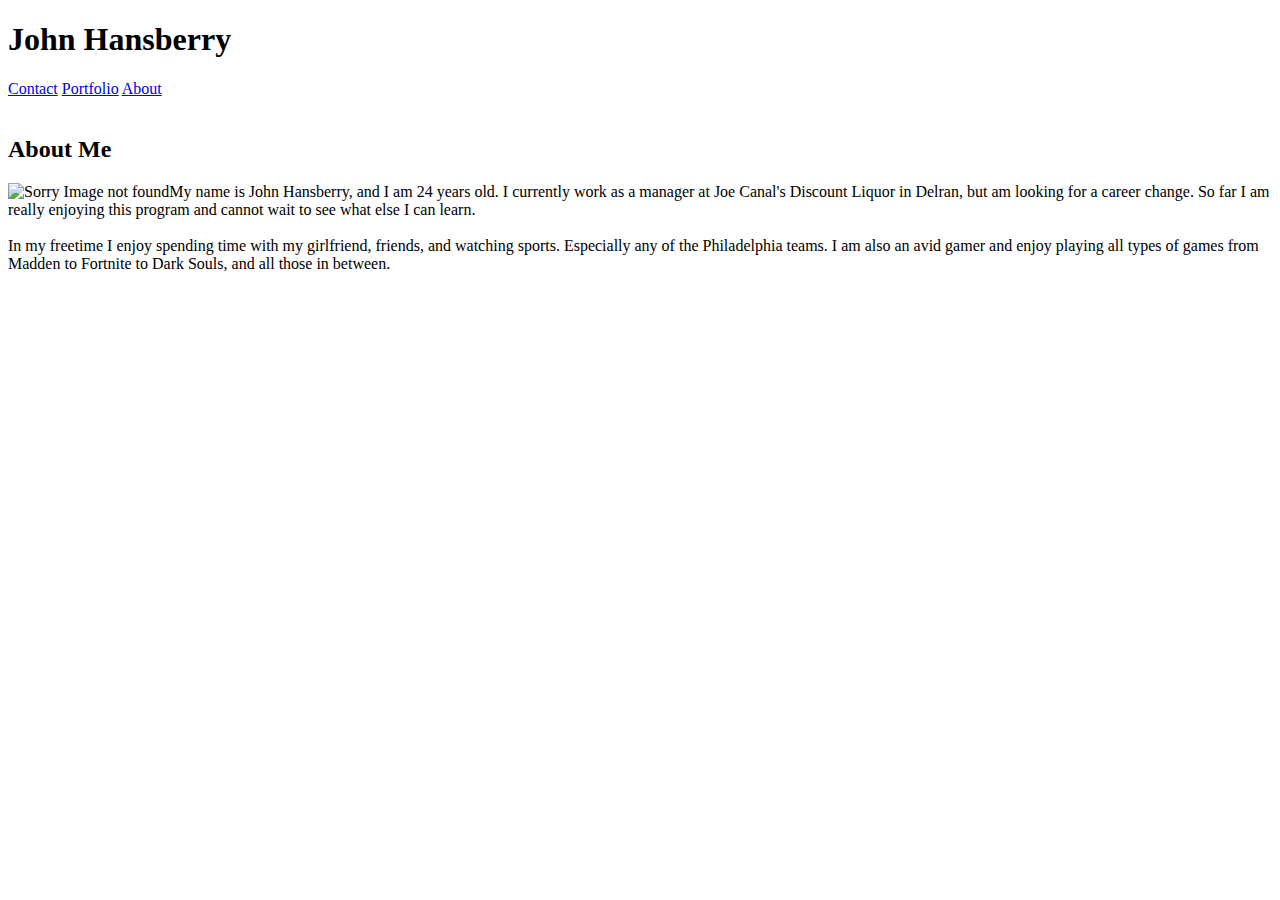
==== index.html @ aa7ea988 "initial site files pwd" ====
<!Doctype HTML>
<html lang="en-us">
    <Head>
        <title>About Me</title>
        <link rel="stylesheet" type="text/css" href="style.css">
    </Head>
    <header>
        <h1>John Hansberry</h1>
        <a id="pagelink3" href="#" target=_blank>Contact</a>
        <a id="pagelink2" href="#" target=_blank>Portfolio</a>
        <a id="pagelink1" href="#">About</a>
    </header>
    <body>
        
        
        <br>
        <section>
            <h2>About Me</h2>
           
            <p> <img src="profile.jpg" alt="Sorry Image not found">My name is John Hansberry, and I am 24 years old. I currently work as a manager at Joe Canal's Discount Liquor in Delran, but am looking for a career change. So far I am really enjoying this program and cannot wait to see what else I can learn.
            <br> <br>
            In my freetime I enjoy spending time with my girlfriend, friends, and watching sports. Especially any of the Philadelphia teams. I am also an avid gamer and enjoy playing all types of games from Madden to Fortnite to Dark Souls, and all those in between.
            </p>
        </section>



    </body>
    <footer>
        
    </footer>
    
</html>
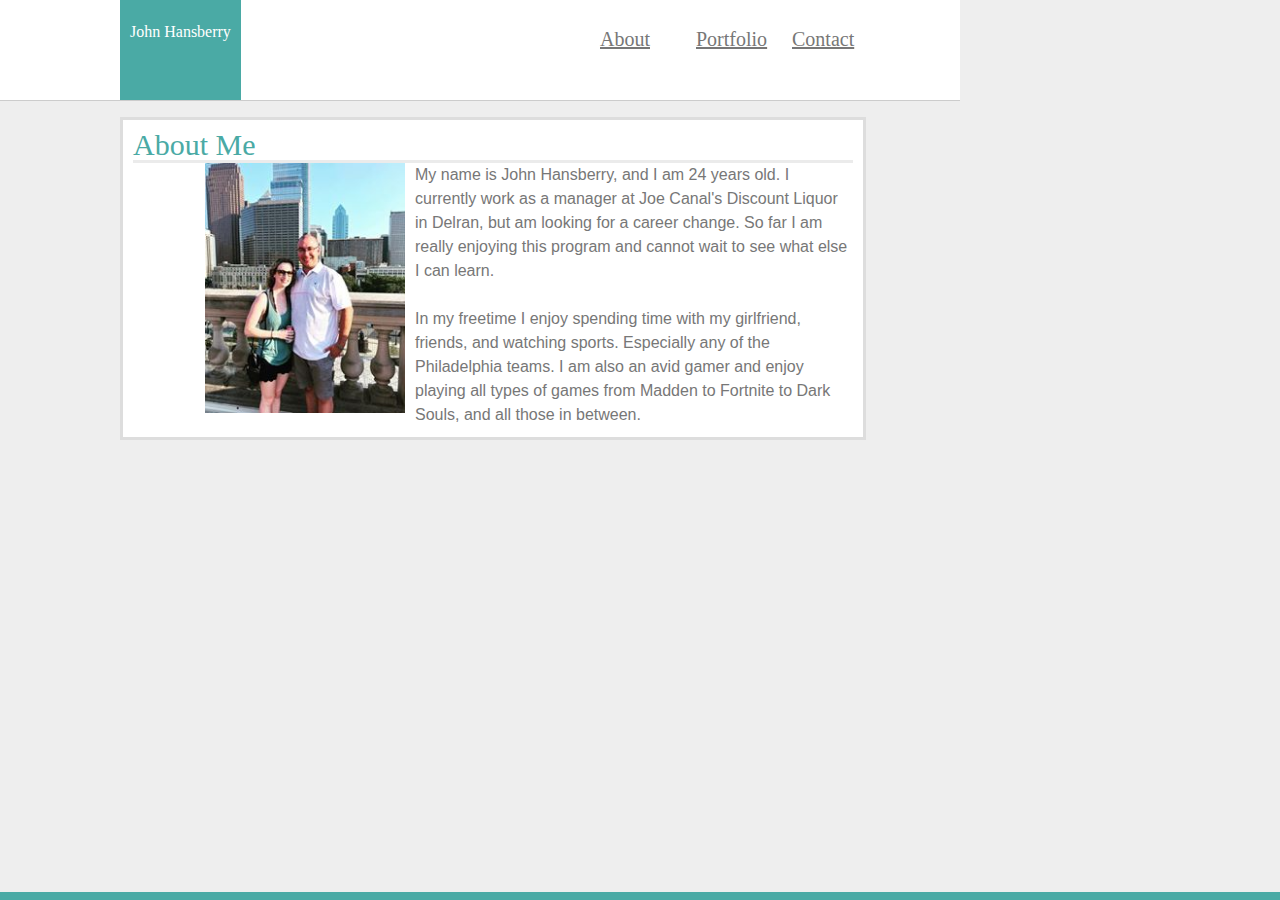
==== commit 35ebca87: "initial site files" ====
--- a/index.html
+++ b/index.html
@@ -2,13 +2,14 @@
 <html lang="en-us">
     <Head>
         <title>About Me</title>
-        <link rel="stylesheet" type="text/css" href="style.css">
+        <link rel="stylesheet" href="assets/css/reset.css">
+        <link rel="stylesheet" type="text/css" href="assets/css/style.css">
     </Head>
     <header>
         <h1>John Hansberry</h1>
         <a id="pagelink3" href="#" target=_blank>Contact</a>
-        <a id="pagelink2" href="#" target=_blank>Portfolio</a>
-        <a id="pagelink1" href="#">About</a>
+        <a id="pagelink2" href="portfolio.html">Portfolio</a>
+        <a id="pagelink1" href="index.html">About</a>
     </header>
     <body>
         
@@ -17,7 +18,7 @@
         <section>
             <h2>About Me</h2>
            
-            <p> <img src="profile.jpg" alt="Sorry Image not found">My name is John Hansberry, and I am 24 years old. I currently work as a manager at Joe Canal's Discount Liquor in Delran, but am looking for a career change. So far I am really enjoying this program and cannot wait to see what else I can learn.
+            <p> <img src="assets/images/profile.jpg" alt="Sorry Image not found">My name is John Hansberry, and I am 24 years old. I currently work as a manager at Joe Canal's Discount Liquor in Delran, but am looking for a career change. So far I am really enjoying this program and cannot wait to see what else I can learn.
             <br> <br>
             In my freetime I enjoy spending time with my girlfriend, friends, and watching sports. Especially any of the Philadelphia teams. I am also an avid gamer and enjoy playing all types of games from Madden to Fortnite to Dark Souls, and all those in between.
             </p>
@@ -26,8 +27,6 @@
 
 
     </body>
-    <footer>
-        
-    </footer>
+    <footer class="footer"></footer>
     
 </html>--- a/assets/css/style.css
+++ b/assets/css/style.css
@@ -0,0 +1,108 @@
+header {
+    background: #ffffff;
+    height:100px;
+    width: 100%;
+    border-bottom: 1px solid #cccccc;
+    margin-left: 0px;
+}
+h1 {
+    font-family: Georgia, 'Times New Roman', Times, serif;
+    background: #4aaaa5;
+    margin-top: 0px;
+    height: 66px;
+    float: left;
+    color: #ffffff;
+    padding: 10px;
+    margin-left: 12.5%;
+    text-align: center;
+    padding-top: 2.5%;
+}
+h2 {
+    color: #4aaaa5;
+    font-size: 30px;
+    border-bottom: 3px solid #77777725;
+}
+#pagelink1 {
+    Float: right;
+    color: #777777;
+    font-family: Georgia, 'Times New Roman', Times, serif;
+    font-size: 20px;
+    width: 10%;
+    padding-top:3%;
+}
+#pagelink2{ 
+    Float: right;
+    color: #777777;
+    font-family: Georgia, 'Times New Roman', Times, serif;
+    font-size: 20px;
+    width: 10%;
+    padding-top:3%;
+}
+#pagelink3 {
+    Float: right;
+    margin-right: 7.5%;
+    color: #777777;
+    font-family: Georgia, 'Times New Roman', Times, serif;
+    font-size: 20px;
+    width: 10%;
+    padding-top:3%;
+}
+body {
+    background: #eeeeee;
+    text-align: square;
+    width: 960px;
+    height: 100%;
+}
+section {
+    padding: 10px;
+    margin-bottom: 20px;
+    background: #ffffff;
+    border: 3px solid #dddddd;
+    text-align: square;
+    float: left;
+    margin-left: 12.5%;
+    width: 75%;
+    
+}
+p {
+    float: right;
+    width: 90%;
+    font-family: Arial, Helvetica, sans-serif;
+    color: #777777;
+    line-height:1.5;
+}
+img{
+    float: left;
+    padding-right: 10px;
+    width: 200px;
+    height: 250px;
+}   
+.footer { 
+    border-top: 8px solid #4aaaa5;;
+    position: absolute; 
+    left: 0 ;
+    right: 0; 
+    bottom: 0;     
+}
+#img1{
+    width: 300px;
+    height: 150px;
+    float: left;
+}
+#img2{
+    width: 300px;
+    height: 150px;
+    float: right;
+}
+#tag1{
+    background: #4aaaa5;
+    color: #ffffff;
+    position: relative;
+    right: 10px;
+    top: 85px;
+    left: 410px;
+    width: 300px;
+    height: 30px;
+    font-size: 20px;
+    padding: 0px;
+}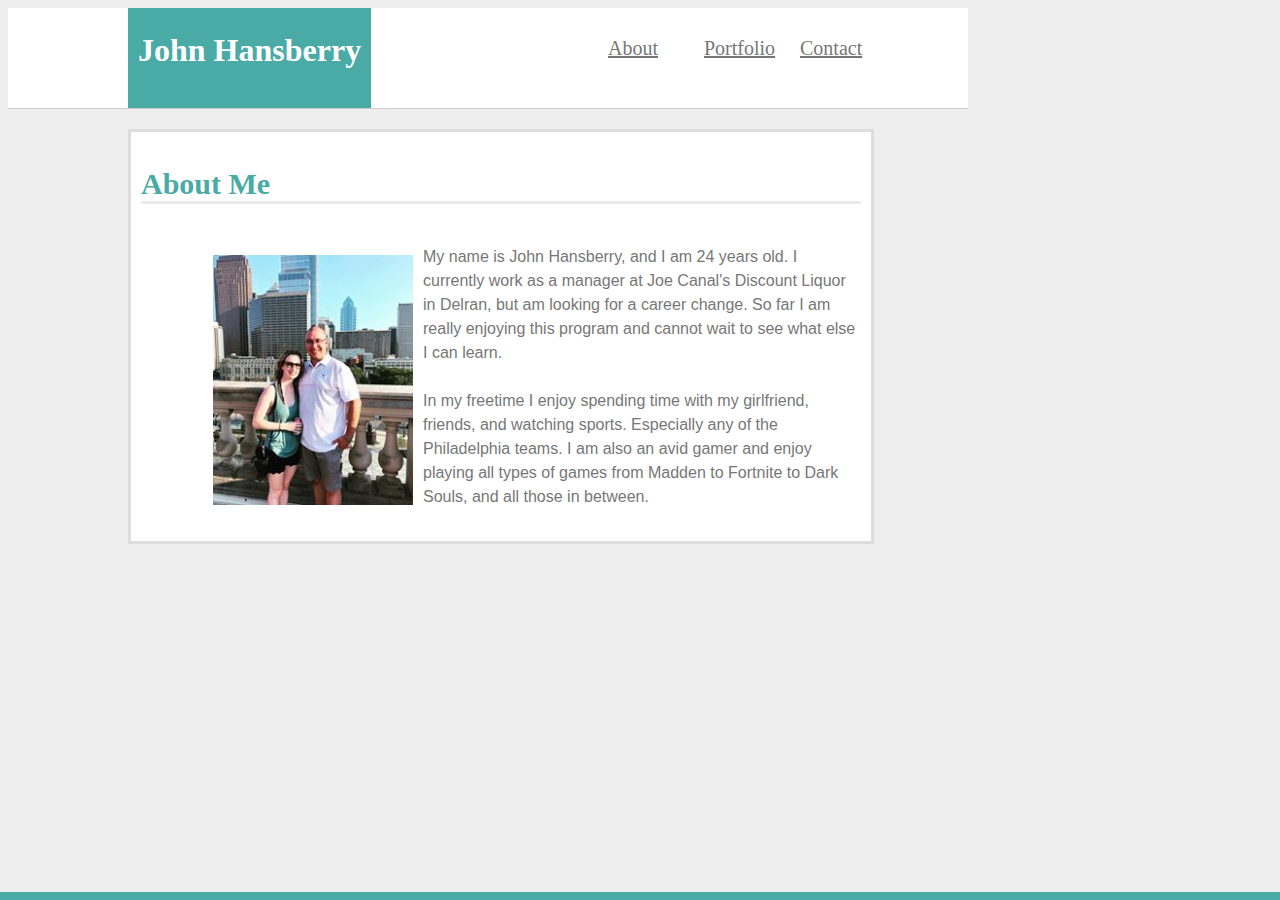
==== commit 0c28510d: "initial site files" ====
--- a/index.html
+++ b/index.html
@@ -2,12 +2,11 @@
 <html lang="en-us">
     <Head>
         <title>About Me</title>
-        <link rel="stylesheet" href="assets/css/reset.css">
         <link rel="stylesheet" type="text/css" href="assets/css/style.css">
     </Head>
     <header>
         <h1>John Hansberry</h1>
-        <a id="pagelink3" href="#" target=_blank>Contact</a>
+        <a id="pagelink3" href="contact.html">Contact</a>
         <a id="pagelink2" href="portfolio.html">Portfolio</a>
         <a id="pagelink1" href="index.html">About</a>
     </header>
--- a/assets/css/style.css
+++ b/assets/css/style.css
@@ -51,7 +51,6 @@
     background: #eeeeee;
     text-align: square;
     width: 960px;
-    height: 100%;
 }
 section {
     padding: 10px;
@@ -76,6 +75,8 @@
     padding-right: 10px;
     width: 200px;
     height: 250px;
+    padding-top:10px;
+    padding-bottom: 10px;
 }   
 .footer { 
     border-top: 8px solid #4aaaa5;;
@@ -97,12 +98,59 @@
 #tag1{
     background: #4aaaa5;
     color: #ffffff;
-    position: relative;
-    right: 10px;
-    top: 85px;
-    left: 410px;
+    float: right;
     width: 300px;
-    height: 30px;
-    font-size: 20px;
-    padding: 0px;
+    position: absolute;
+    text-align: center;
+    top: 330px;
+}
+#tag2{
+    background: #4aaaa5;
+    color: #ffffff;
+    float: right;
+    width: 300px;
+    position: absolute;
+    text-align: center;
+    top: 500px;
+}
+#tag3{
+    background: #4aaaa5;
+    color: #ffffff;
+    float: right;
+    width: 300px;
+    position: absolute;
+    text-align: center;
+    top: 330px;
+    right: 589px;
+}
+#tag4{
+    background: #4aaaa5;
+    color: #ffffff;
+    float: right;
+    width: 300px;
+    position: absolute;
+    text-align: center;
+    top: 500px;
+    right: 589px;
+}
+#img3{
+    float:right;
+    height:150px;
+    width: 300px;
+    margin-Right:10px;
+}
+h4{
+    color:#777777;
+}
+textarea{
+    border-color:#777777;
+    border-style: solid;
+}
+button{
+    background-color:#4aaaa5;
+    color:#ffffff;
+    float: left;
+    height:50px;
+    width: 75px;
+    font-size: 16px;
 }